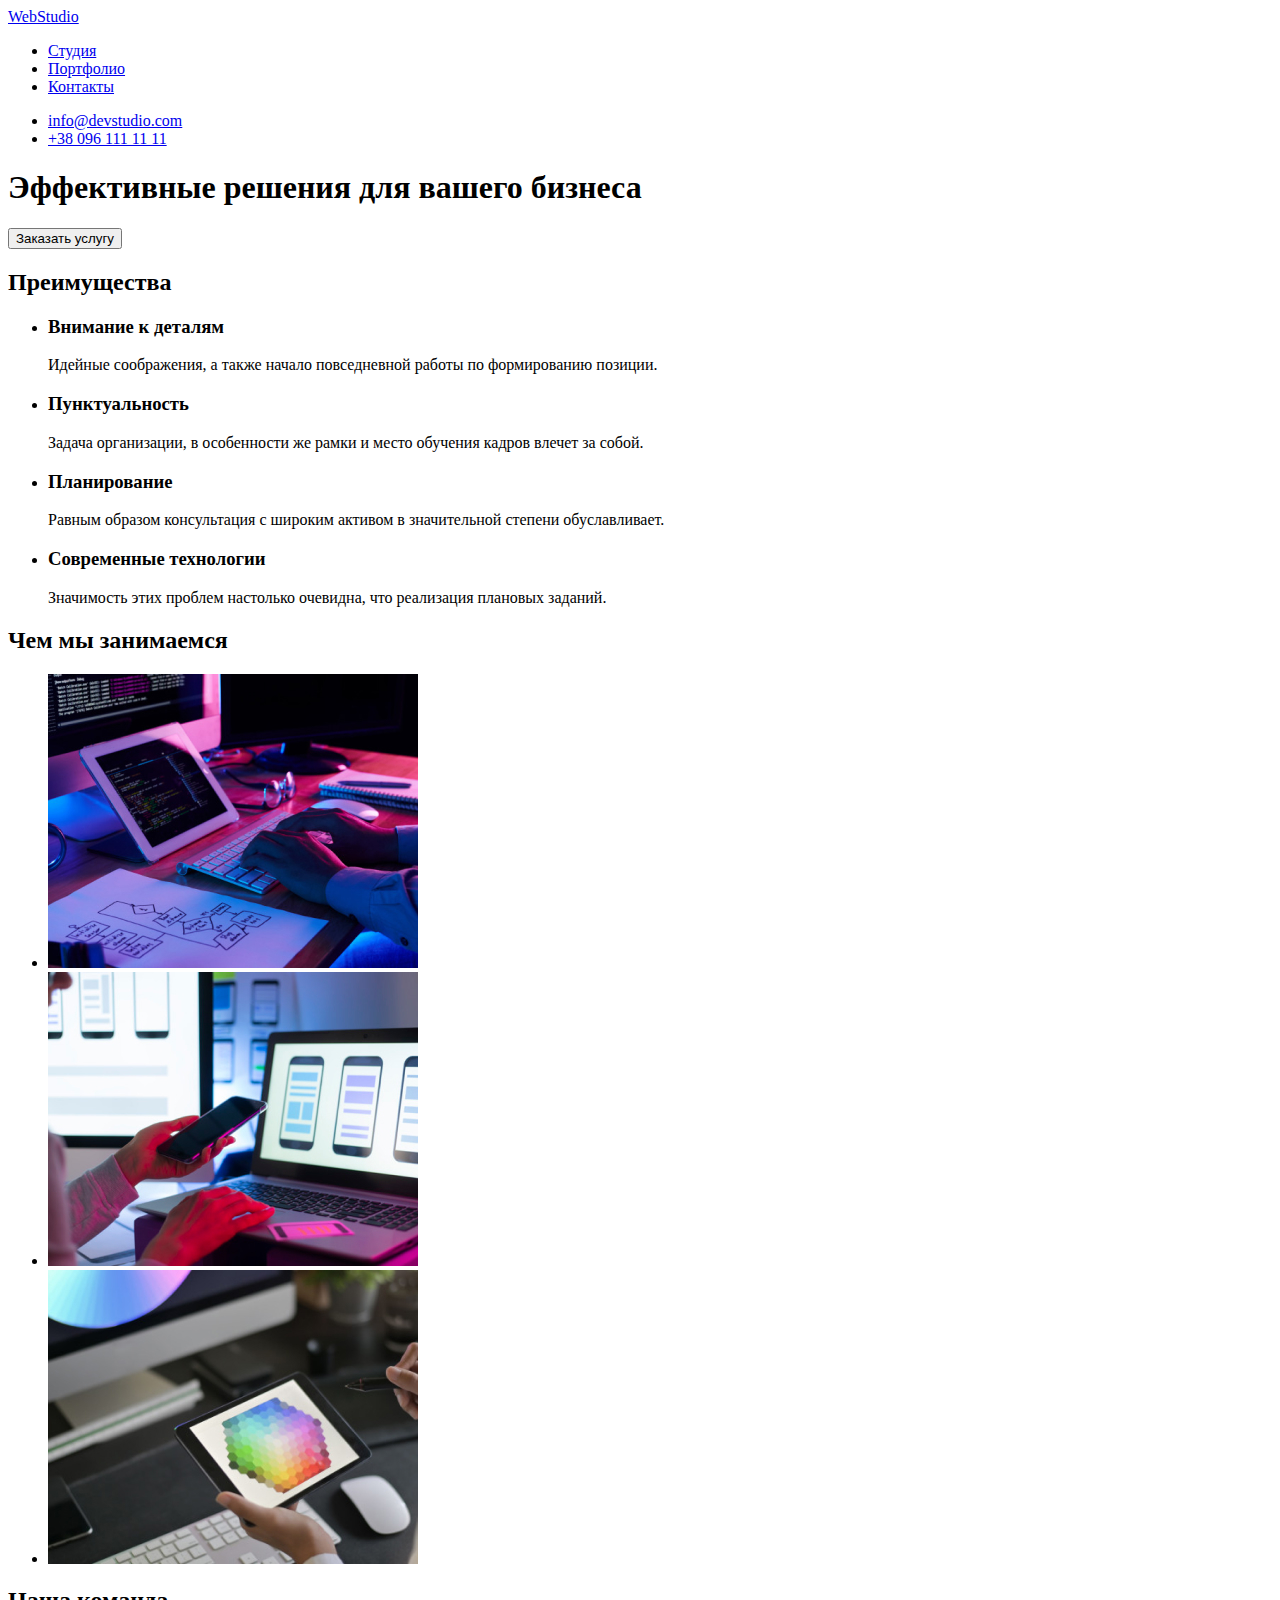
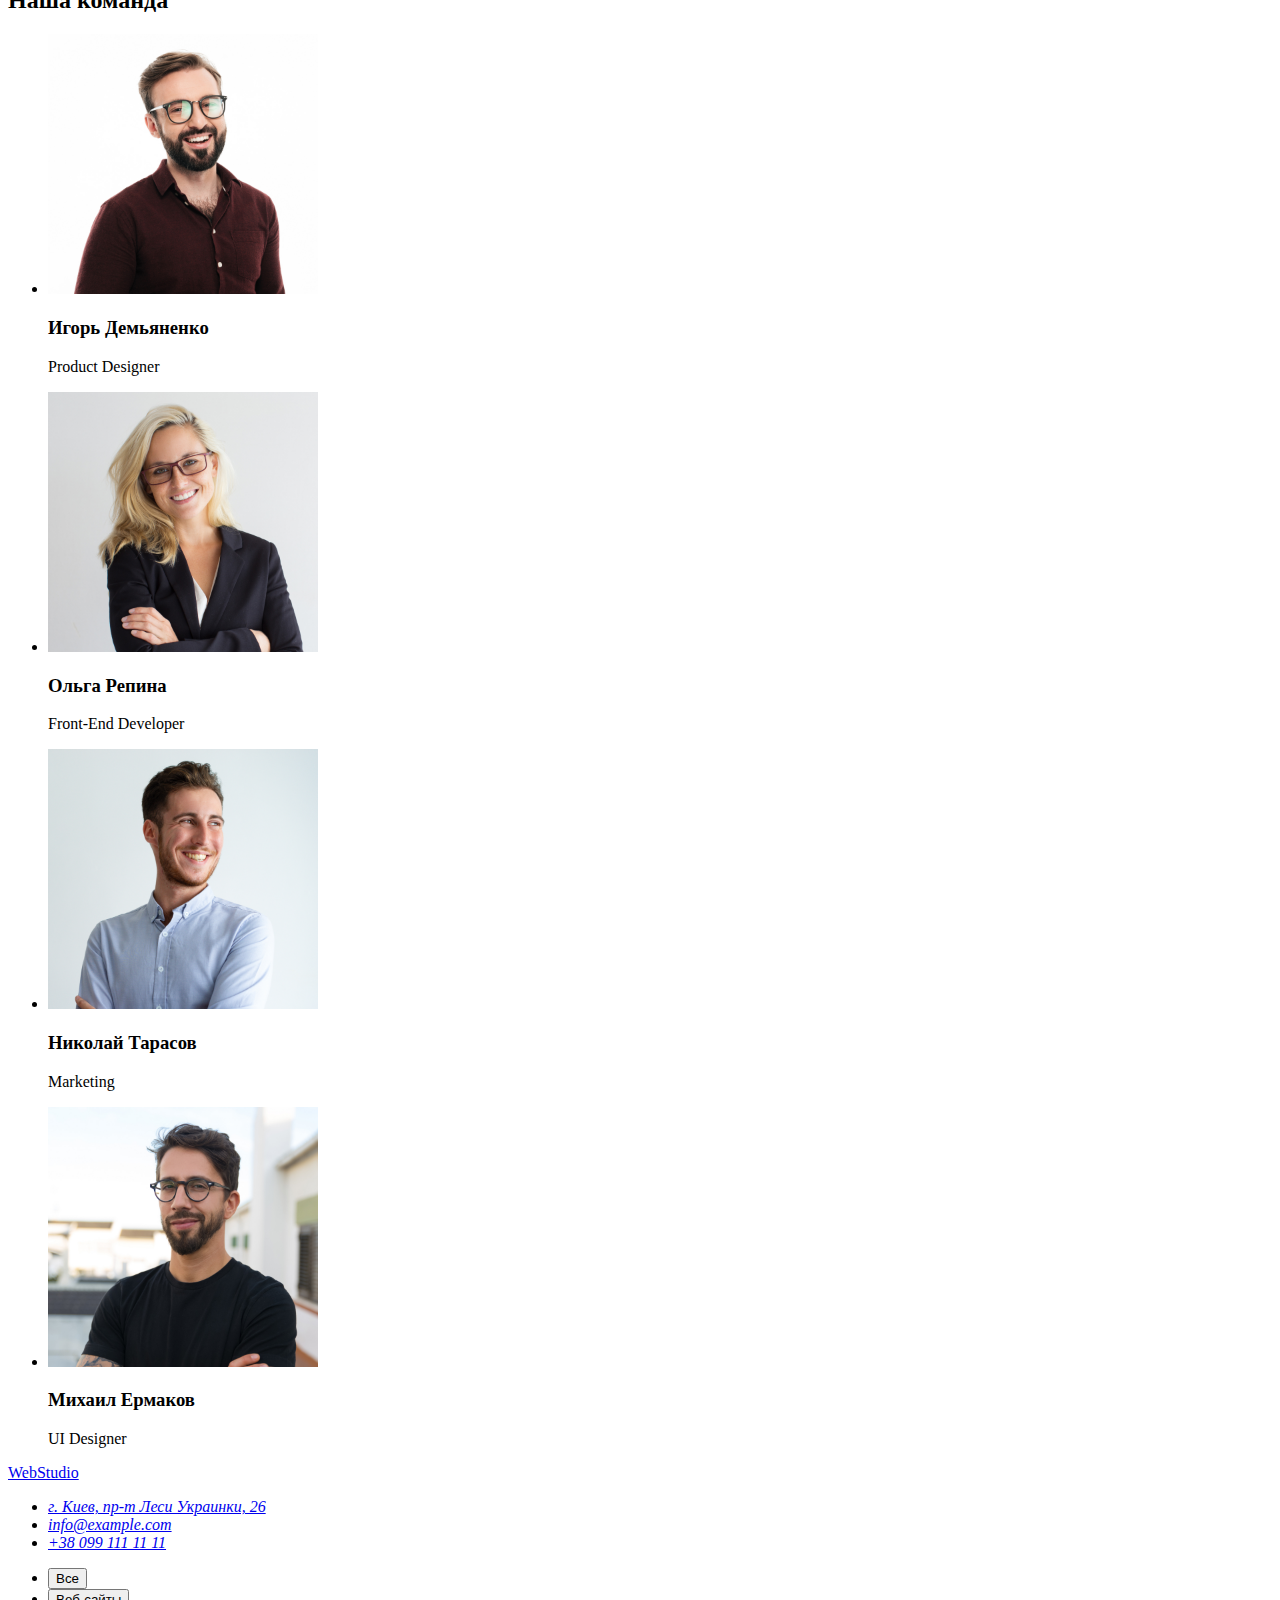
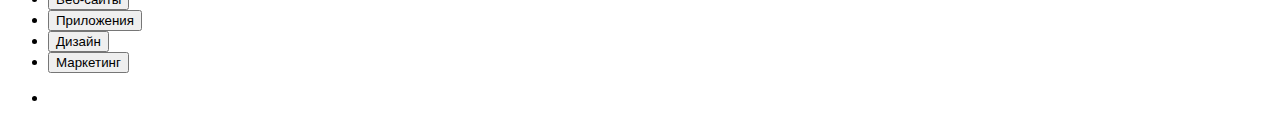
==== index.html @ 9a8cb833 "new hw" ====
<!DOCTYPE html>
<html lang="ru">
<head>
    <meta charset="UTF-8">
    <meta http-equiv="X-UA-Compatible" content="IE=edge">
    <meta name="viewport" content="width=device-width, initial-scale=1.0">
    <title>Document</title>
</head>
<body>
    <!--Header container-->

    <header>
     
        <a class="webstudio" href="./index.html">WebStudio</a>
     
     <!--Hav-->
        <nav>
        
         <ul>
          <li><a href="./index.html">Студия</a></li>
          <li><a href="./index.html">Портфолио</a></li>
          <li><a href="./index.html">Контакты</a></li>
         </ul>
       
         </nav>
      
        <!--Contacts Header--> 
        
           <ul>
             <li><a href="mailto:info@devstudio.com">info@devstudio.com</a></li>
             <li><a href="tel:+380961111111">+38 096 111 11 11</a></li>
           </ul>
             
        
         
        
        
           
    </header>
    
    <!--Main information-->
       
    <main>

      <!--Section one-->
      <section>
      
        <h1>Эффективные решения для вашего бизнеса</h1>

        <button type="button">Заказать услугу</button>
    
       </section>
        <!--section peculiarities-->
       <section>
        <h2>Преимущества</h2>
        
        <ul>
            <li> <h3>Внимание к деталям</h3>
              <p>Идейные соображения, а также начало повседневной работы по формированию позиции.</p></li> 
            
            <li> <h3>Пунктуальность</h3>
              <p>Задача организации, в особенности же рамки и место обучения кадров влечет за собой.</p></li>
            
            <li> <h3>Планирование</h3>
              <p>Равным образом консультация с широким активом в значительной степени обуславливает.</p></li>
            
            <li> <h3>Современные технологии</h3>
              <p>Значимость этих проблем настолько очевидна, что реализация плановых заданий.</p></li>
        </ul>
        
       </section>
        
       

    <!--What are we doing section-->
    <section>
    
                
      <h2>Чем мы занимаемся</h2> 
      
      <!--Photos-->
      <ul>
       <li><img src="./images/img.jpg" alt="photo" width="370" height="294"></li>
       <li><img src="./images/box2.jpg" alt="photo" width="370" height="294"></li>
       <li><img src="./images/box3.jpg" alt="photo" width="370" height="294"></li>     
    </ul>

         
              
    
    </section>
      <!--Our team sectoin-->  
       <section>
        
            <h2>
                Наша команда  
            </h2>

            <!--team-->
            <ul>
             <li><img src="./images/img1.jpg" alt="Diemyanenko.Product Desinger." width="270" >
            <h3>Игорь Демьяненко</h3> <p lang="en">Product Designer</p> 
              </li>
             <li><img src="./images/img2.jpg" alt="Repina.Front-End Developer." width="270" >
               <h3>Ольга Репина</h3> <p lang="en">Front-End Developer</p>          
              </li>
             <li>
              <img src="./images/img3.jpg" alt="Tarasov.Marketing." width="270" > 
              <h3>Николай Тарасов</h3> <p lang="en">Marketing</p>
             </li>
             <li>
              <img src="./images/img4.jpg" alt="Ermakov.UI Desinger." width="270" >
              <h3>Михаил Ермаков</h3> <p lang="en">UI Designer</p>
             </li>   
            </ul>
            
            

        
        </section>
      
    
    </main>
    <!--Footer section--> 
    <footer>
    
        <a href="./index.html">WebStudio</a>
        <address>
            <ul>
               <li><a href ="https://goo.gl/maps/MFTDkAoGyG5AVStr5" target="_blank" rel="noreferrer noopener">г. Киев, пр-т Леси Украинки, 26</a></li> 
               <li><a href="mailto:info@example.com">info@example.com</a></li>
               <li><a href="tel:+380991111111">+38 099 111 11 11</a></li> 
            </ul>
        </address>
        
    
    </footer>
    
    <ul>
      <li><button type="button">Все</button></li>
      <li><button type="button">Веб-сайты</button></li>
      <li><button type="button">Приложения</button></li>
      <li><button type="button">Дизайн</button></li>
      <li><button type="button">Маркетинг</button></li>
    </ul>
    
    <ul>
      <li></li>
    </ul>
       
         
    
   

</body>
</html>
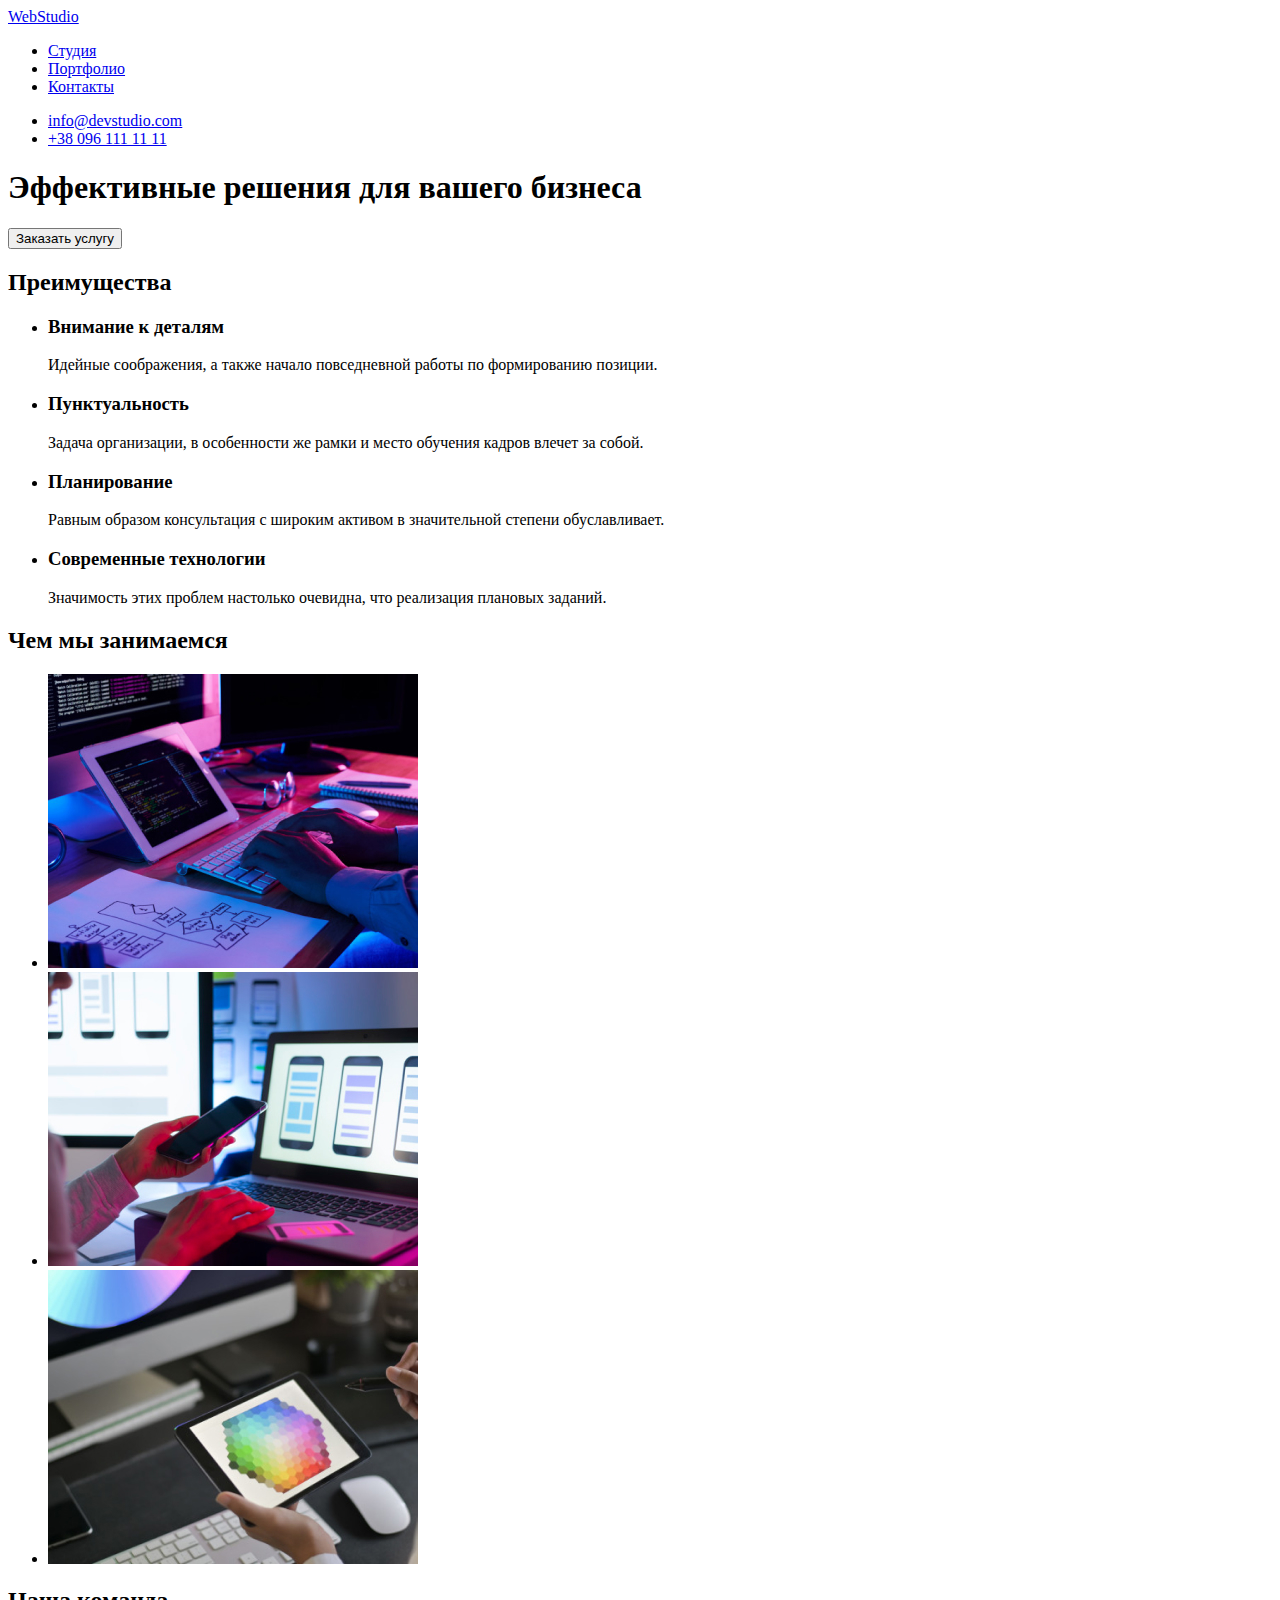
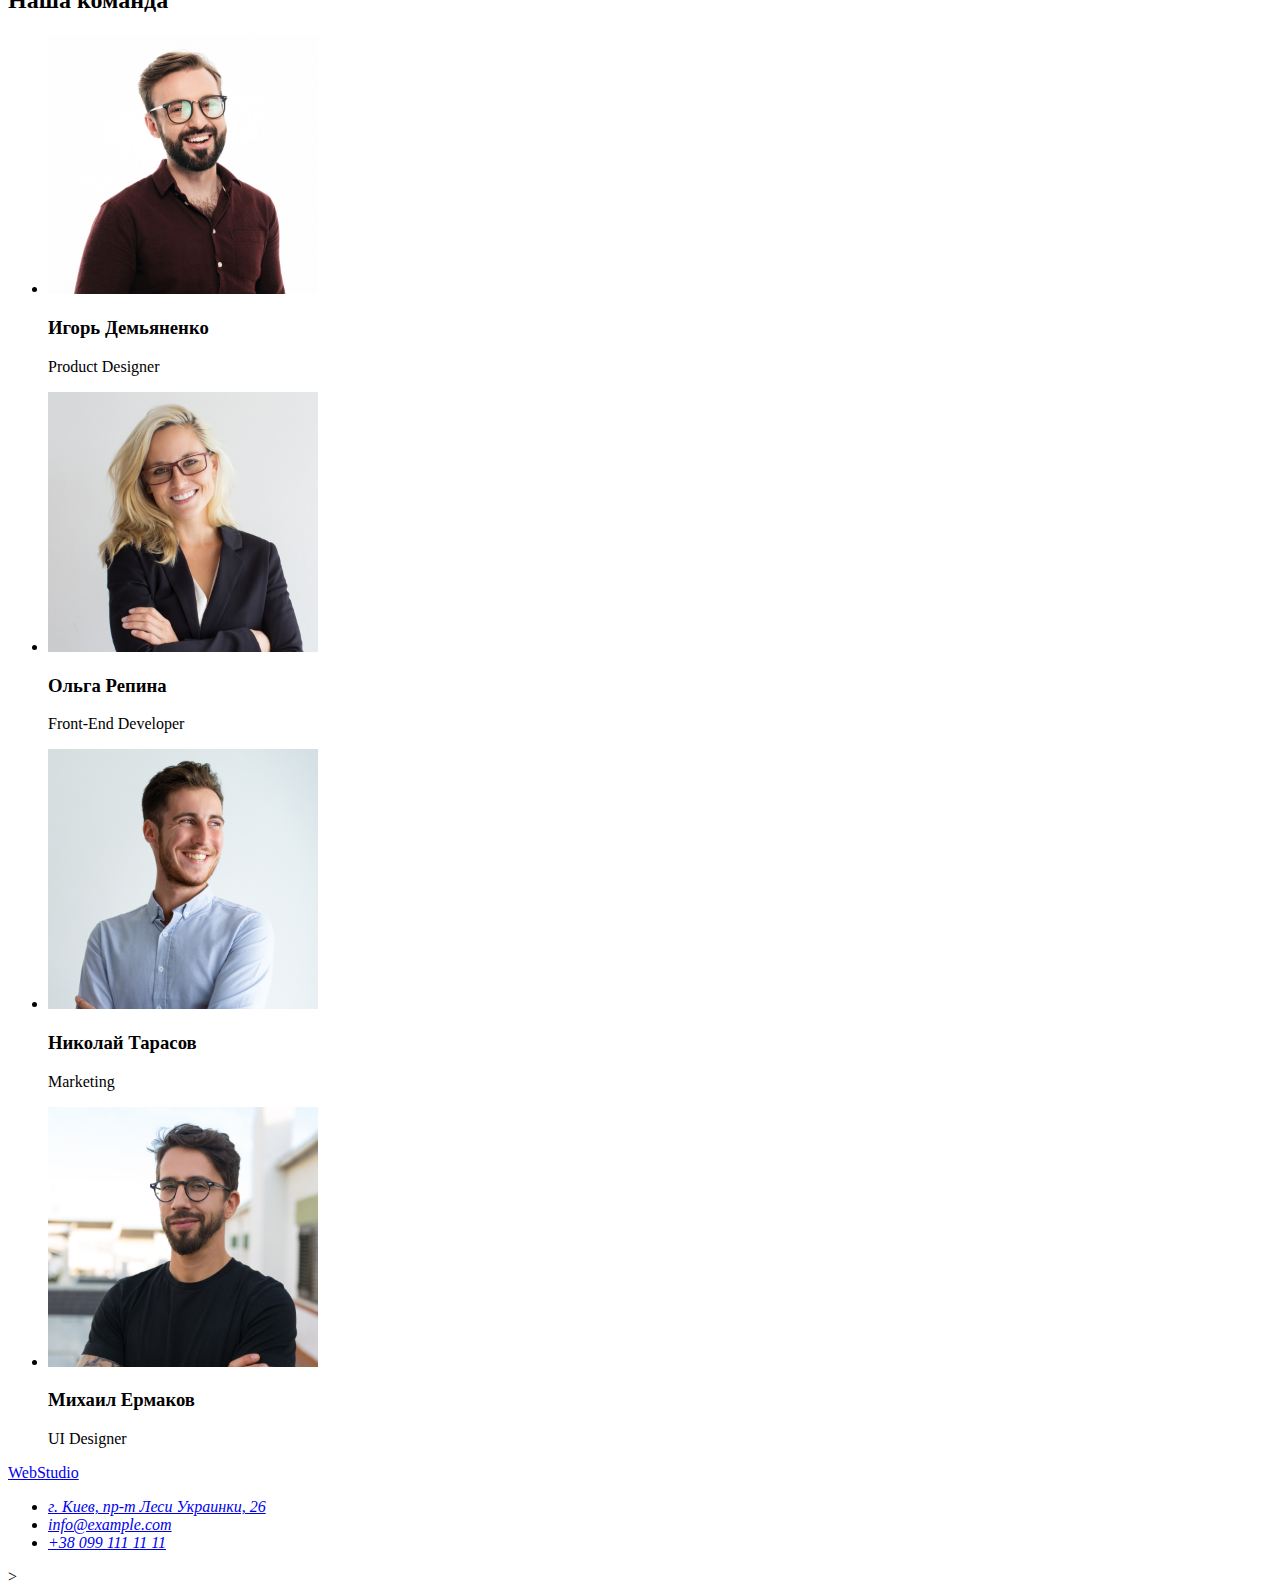
==== commit fbd59a0b: "correct" ====
--- a/index.html
+++ b/index.html
@@ -18,7 +18,7 @@
         
          <ul>
           <li><a href="./index.html">Студия</a></li>
-          <li><a href="./index.html">Портфолио</a></li>
+          <li><a href="./portfolio.html">Портфолио</a></li>
           <li><a href="./index.html">Контакты</a></li>
          </ul>
        
@@ -136,16 +136,9 @@
     
     </footer>
     
-    <ul>
-      <li><button type="button">Все</button></li>
-      <li><button type="button">Веб-сайты</button></li>
-      <li><button type="button">Приложения</button></li>
-      <li><button type="button">Дизайн</button></li>
-      <li><button type="button">Маркетинг</button></li>
-    </ul>
     
-    <ul>
-      <li></li>
+    
+    ></li>
     </ul>
        
          
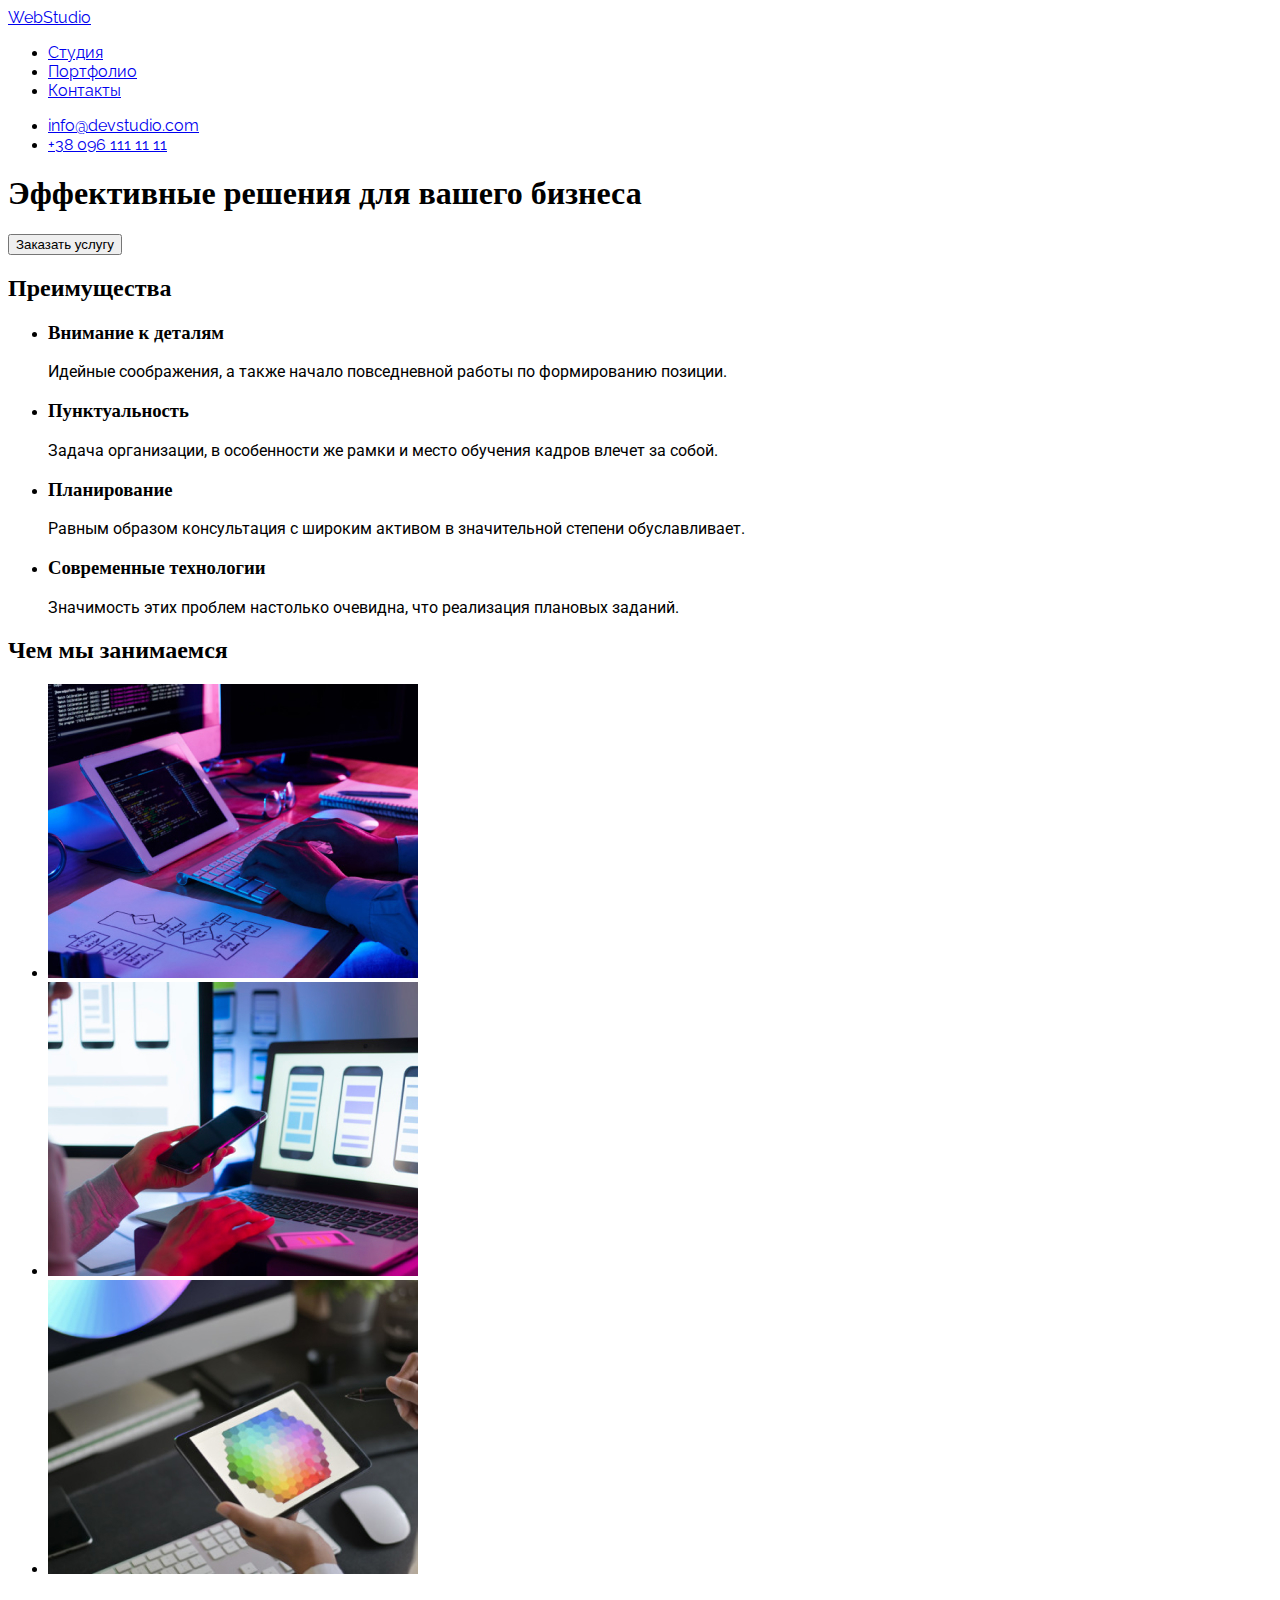
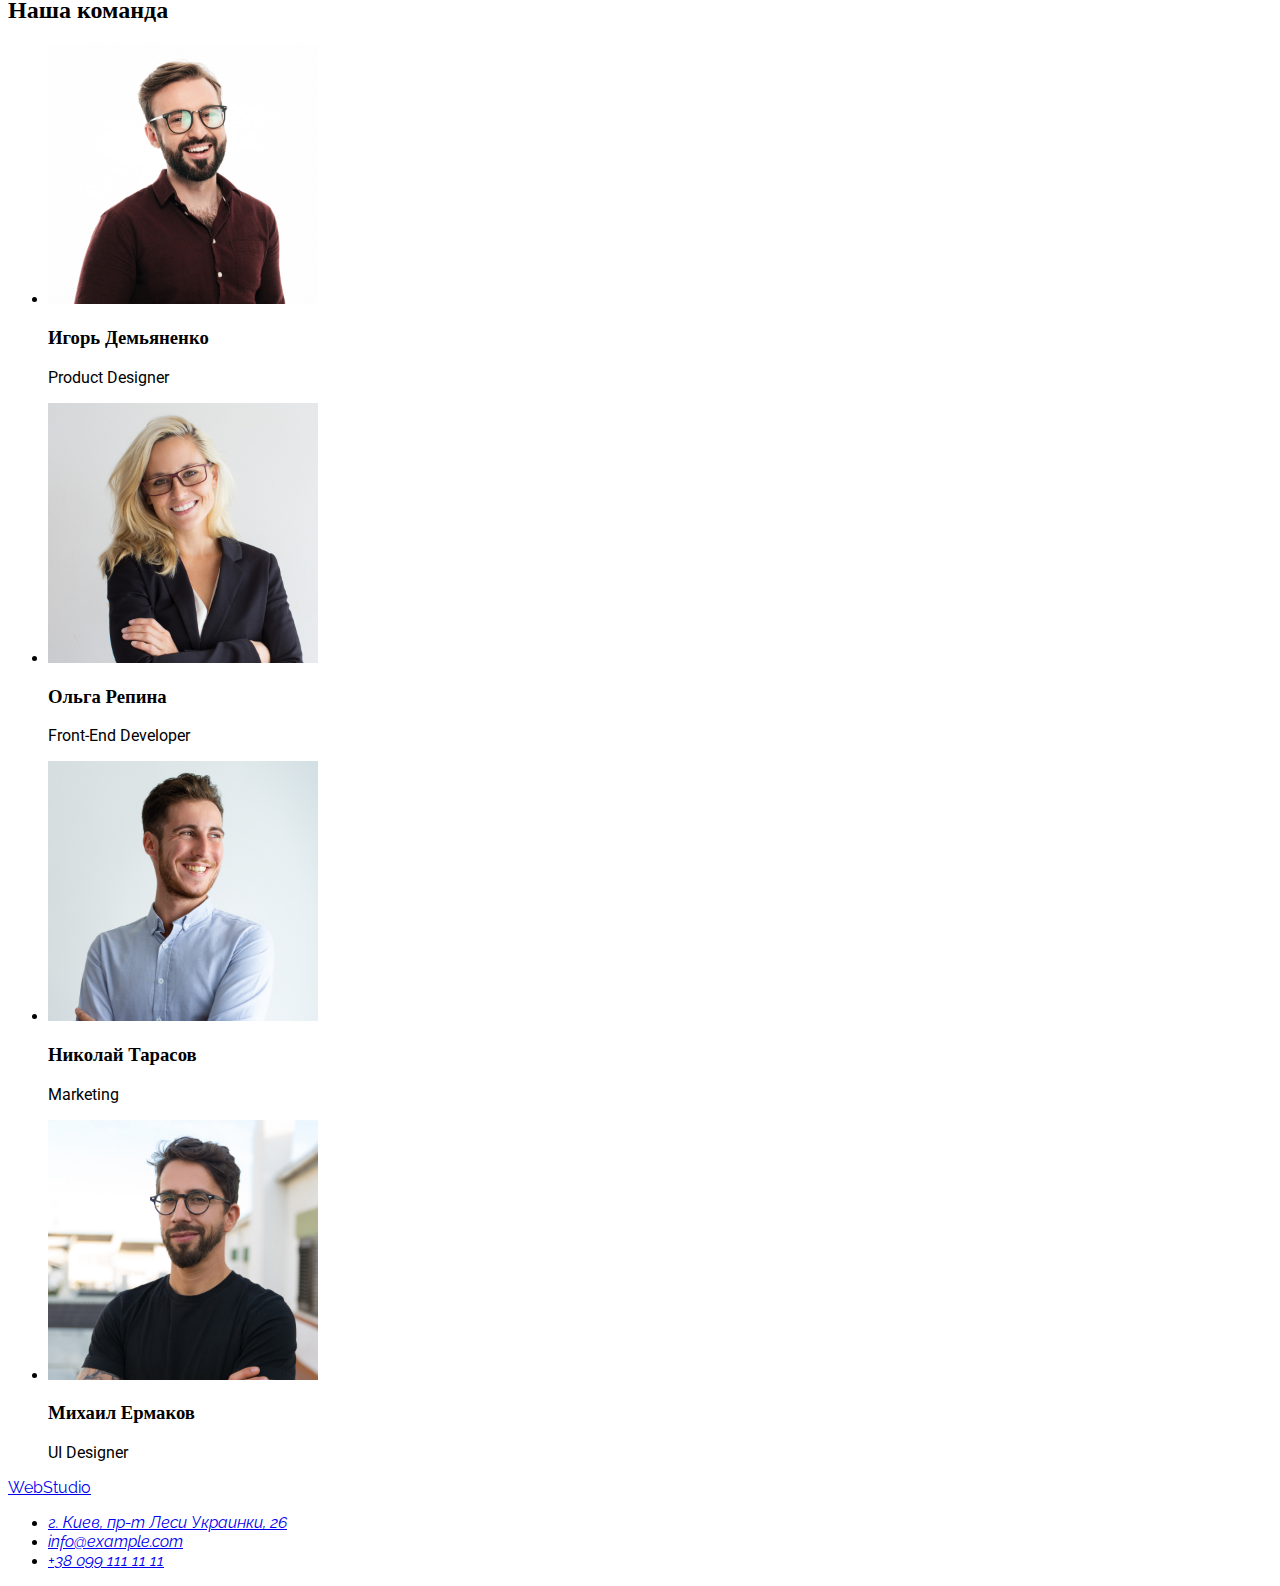
==== commit 4a102d61: "new" ====
--- a/index.html
+++ b/index.html
@@ -5,6 +5,8 @@
     <meta http-equiv="X-UA-Compatible" content="IE=edge">
     <meta name="viewport" content="width=device-width, initial-scale=1.0">
     <title>Document</title>
+    <link rel="stylesheet" href="./css/styles.css">
+    <link href="https://fonts.googleapis.com/css2?family=Raleway:wght@700&family=Roboto:wght@400;500;700;900&display=swap" rel="stylesheet">
 </head>
 <body>
     <!--Header container-->
@@ -70,7 +72,6 @@
         
        </section>
         
-       
 
     <!--What are we doing section-->
     <section>
@@ -94,8 +95,8 @@
         
             <h2>
                 Наша команда  
-            </h2>
-
+            </h2> 
+            
             <!--team-->
             <ul>
              <li><img src="./images/img1.jpg" alt="Diemyanenko.Product Desinger." width="270" >
@@ -138,7 +139,7 @@
     
     
     
-    ></li>
+       </li>
     </ul>
        
          
--- a/css/styles.css
+++ b/css/styles.css
@@ -0,0 +1,7 @@
+ p{
+    font-family:'Roboto', sans-serif ;
+ }
+
+ a{
+    font-family: 'Raleway', sans-serif;
+ }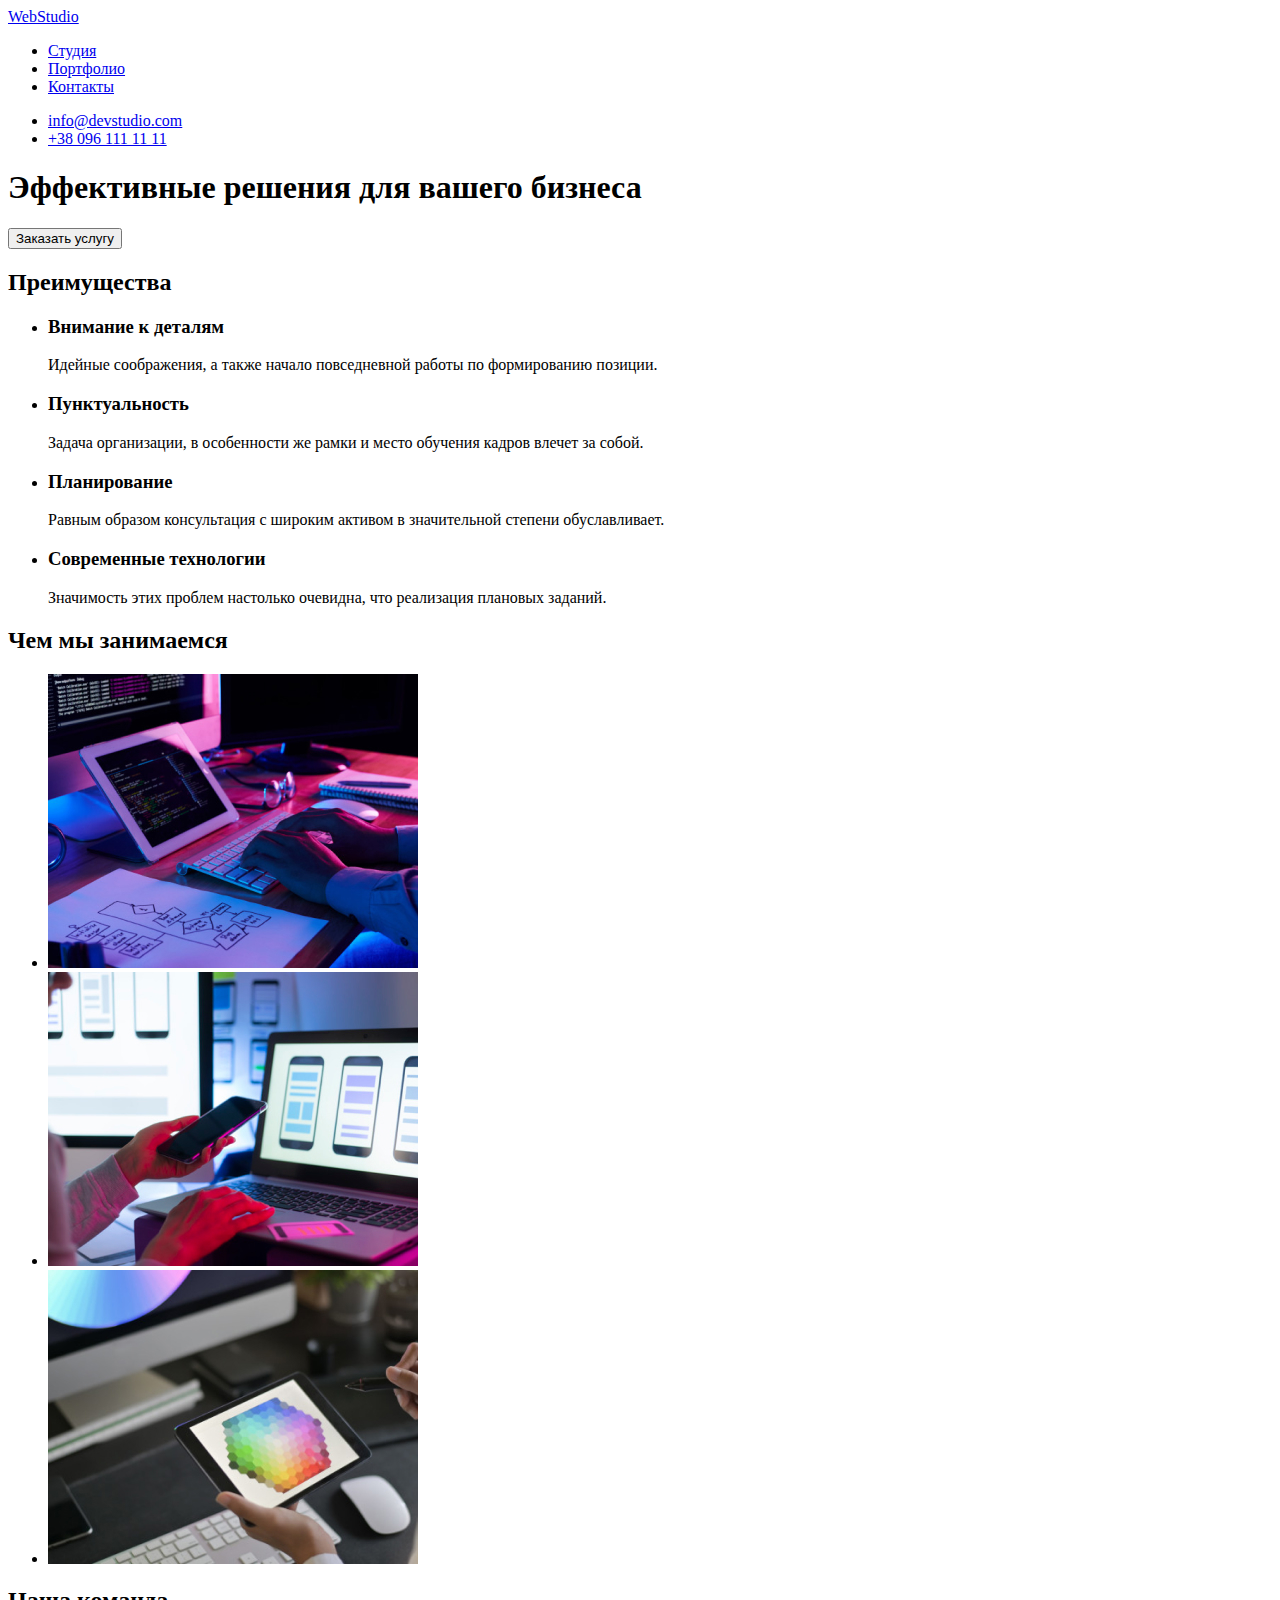
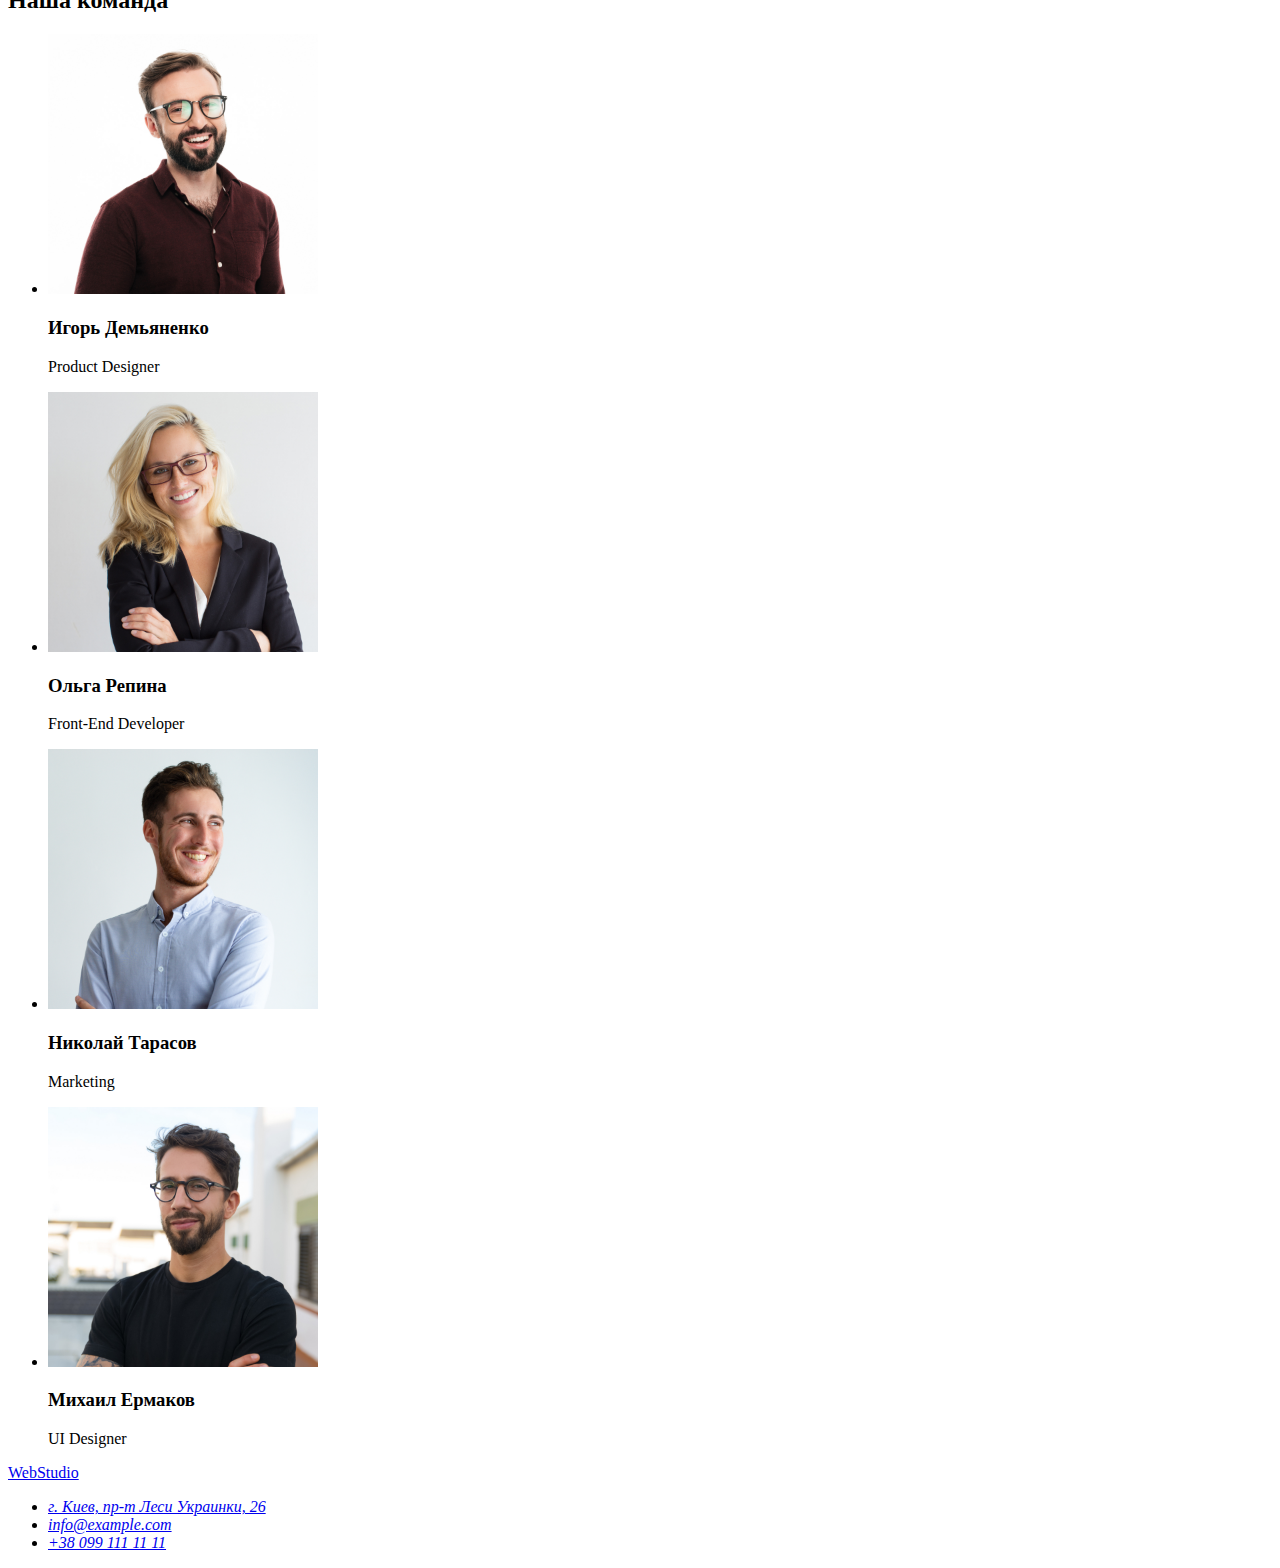
==== commit a60231c1: "new" ====
--- a/index.html
+++ b/index.html
@@ -19,9 +19,9 @@
         <nav>
         
          <ul>
-          <li><a href="./index.html">Студия</a></li>
-          <li><a href="./portfolio.html">Портфолио</a></li>
-          <li><a href="./index.html">Контакты</a></li>
+          <li><a class="link" href="./index.html">Студия</a></li>
+          <li><a class="link" href="./portfolio.html">Портфолио</a></li>
+          <li><a class="link" href="./index.html">Контакты</a></li>
          </ul>
        
          </nav>
@@ -29,11 +29,12 @@
         <!--Contacts Header--> 
         
            <ul>
-             <li><a href="mailto:info@devstudio.com">info@devstudio.com</a></li>
-             <li><a href="tel:+380961111111">+38 096 111 11 11</a></li>
+             <li><a class="link-mail"href="mailto:info@devstudio.com">info@devstudio.com</a></li>
+             <li><a class="link-tel" href="tel:+380961111111">+38 096 111 11 11</a></li>
            </ul>
              
-        
+                
+
          
         
         
--- a/css/styles.css
+++ b/css/styles.css
@@ -1,7 +1,10 @@
- p{
-    font-family:'Roboto', sans-serif ;
- }
+.body{
+   font-family: 'Roboto', Raleway;
+   color: #E5E5E5;
+}
 
- a{
-    font-family: 'Raleway', sans-serif;
- }+ .link:hover{
+  color: teal;
+  text-decoration: none;
+}
+
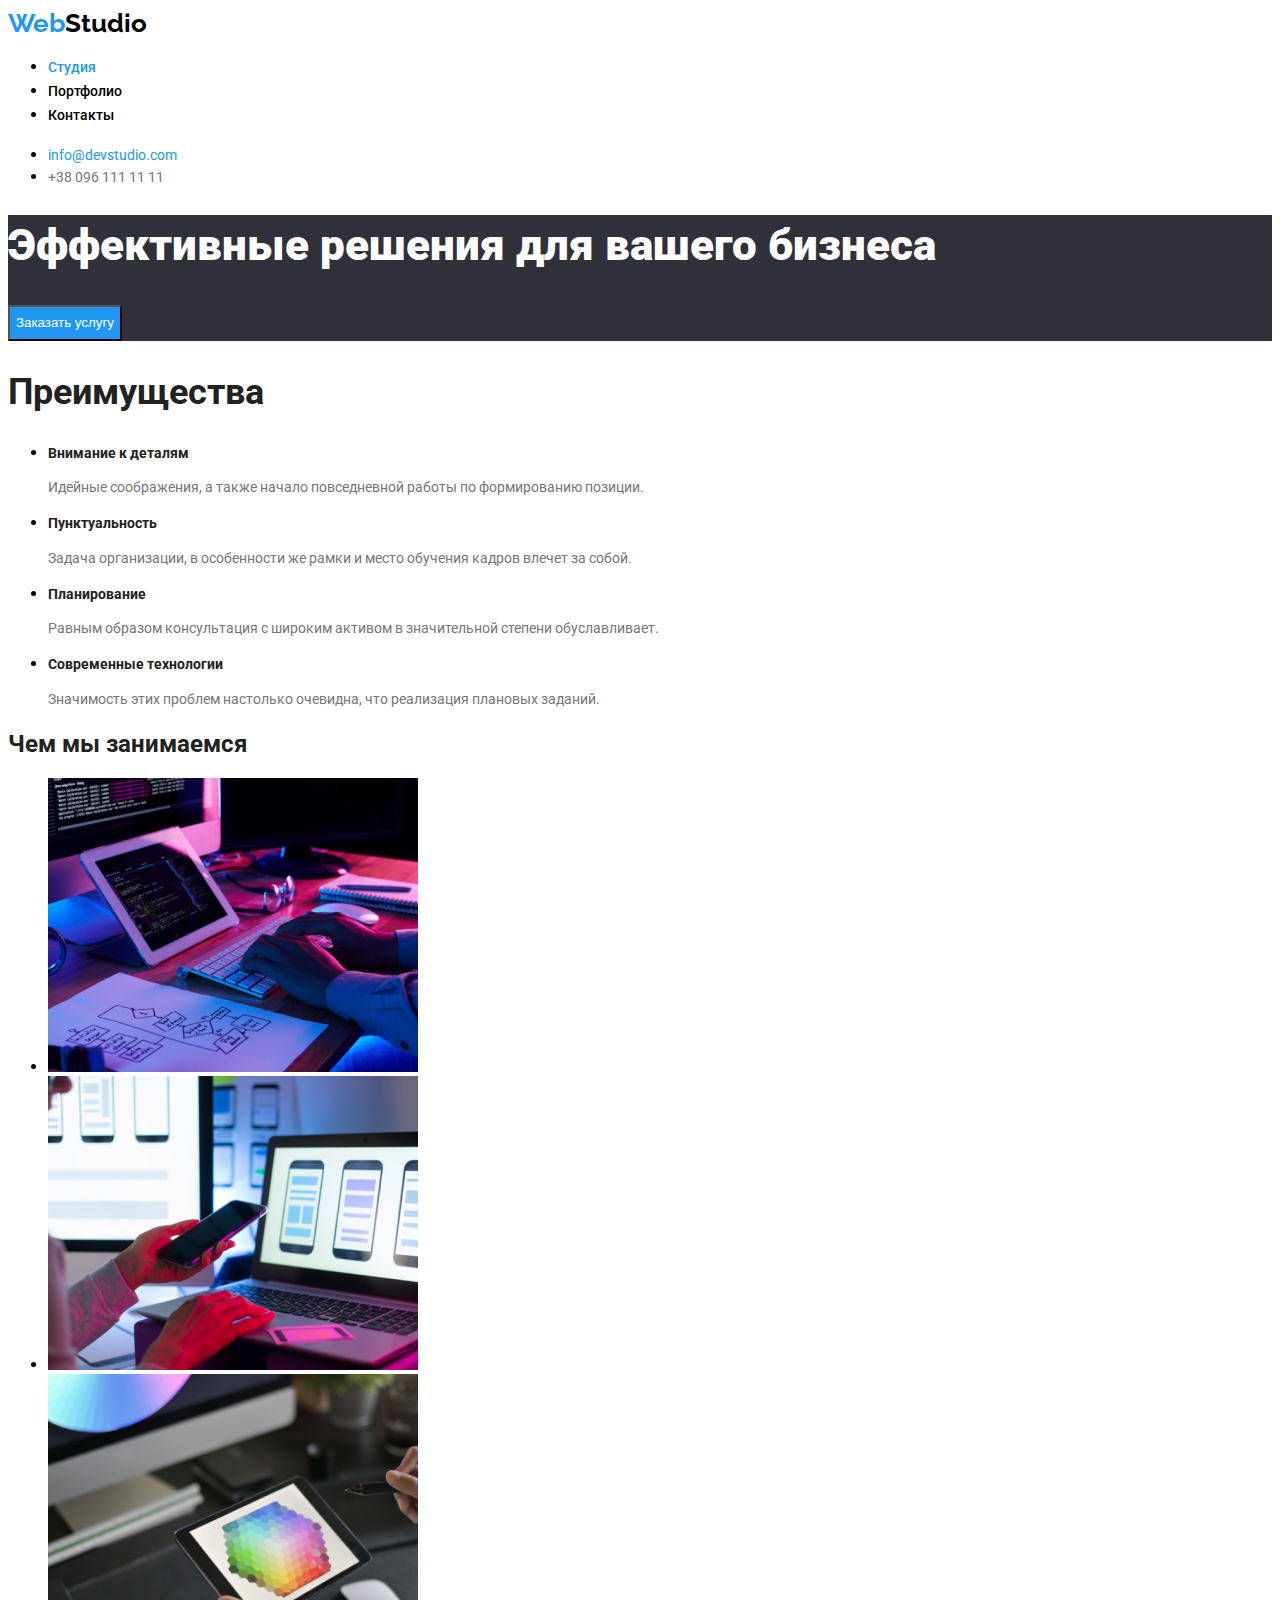
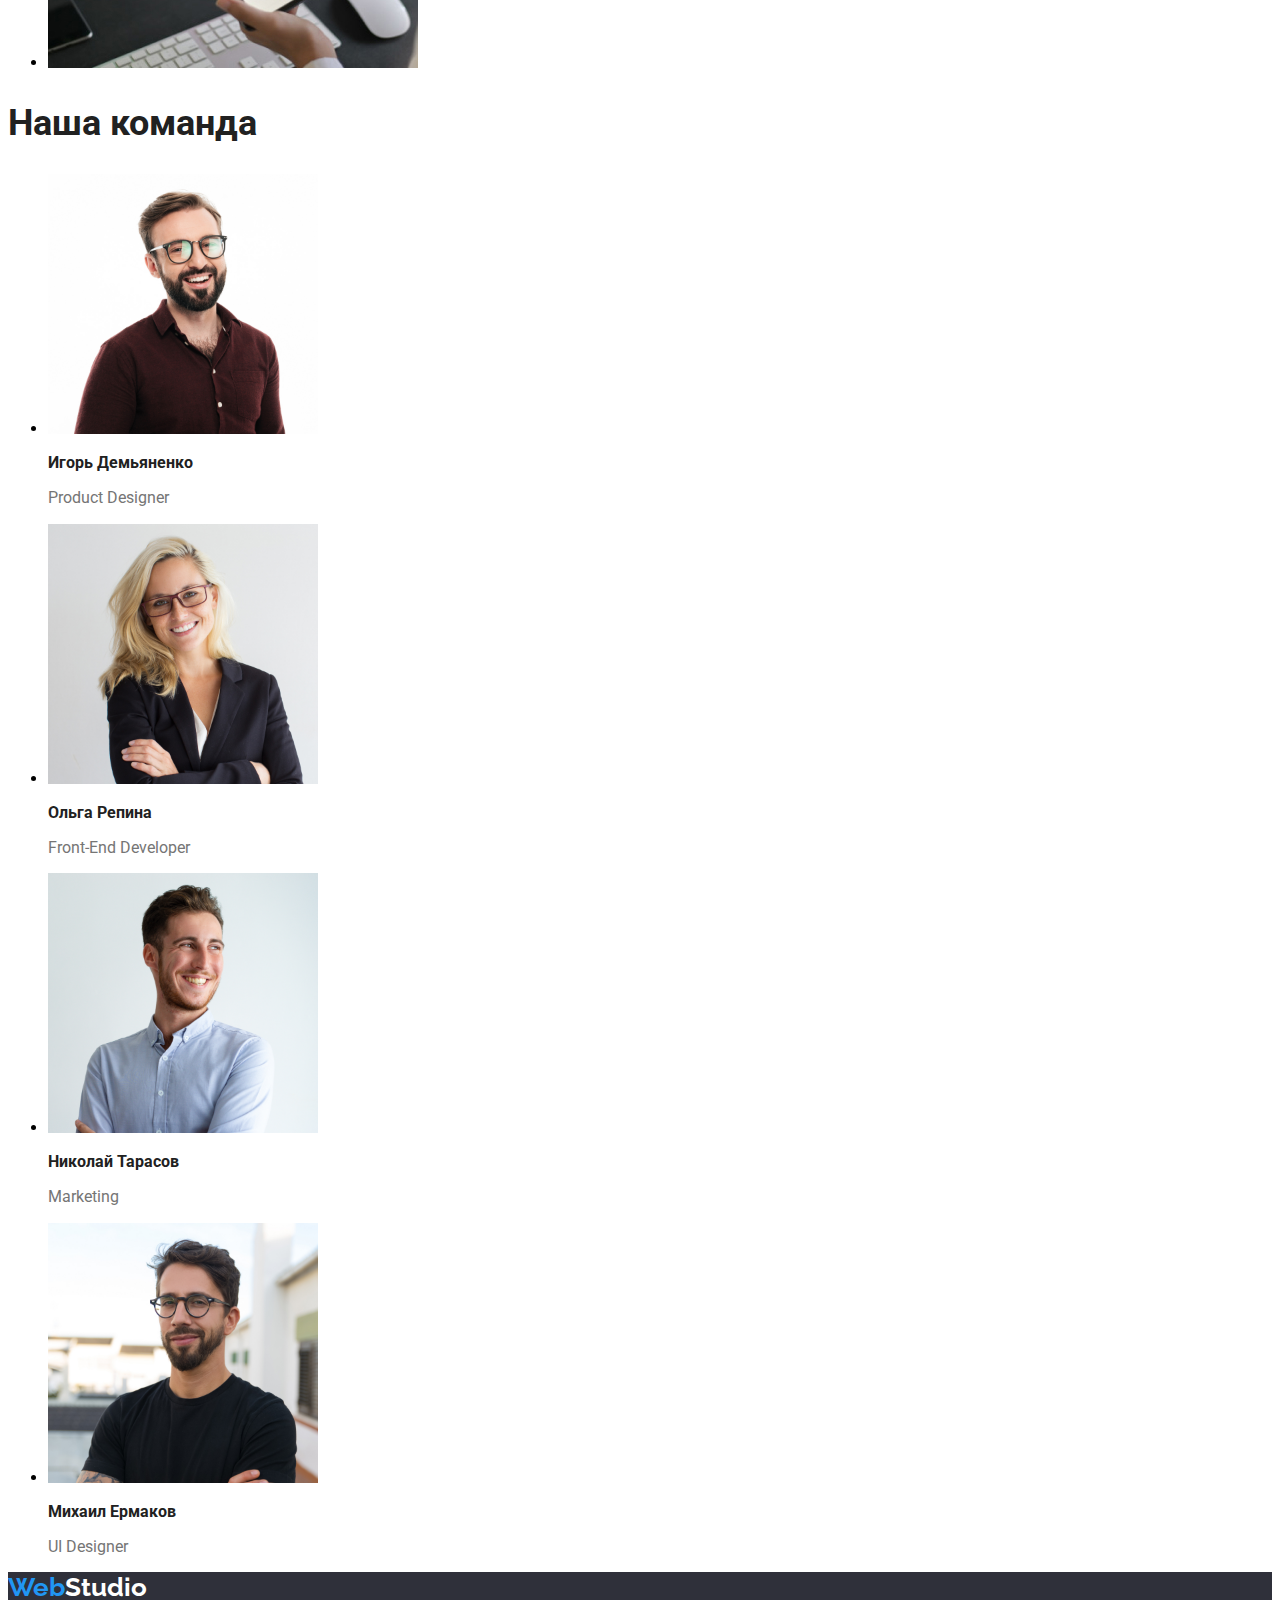
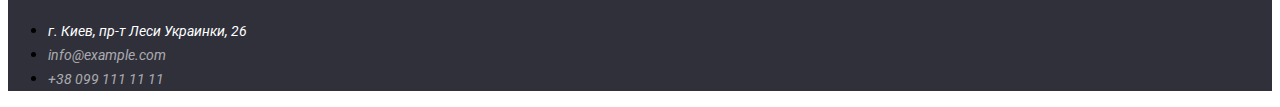
==== commit da993f6b: "make css style(mayde have some errors)" ====
--- a/index.html
+++ b/index.html
@@ -13,15 +13,15 @@
 
     <header>
      
-        <a class="webstudio" href="./index.html">WebStudio</a>
+        <a class="webstudio" href="./index.html"><span class="Web">Web</span>Studio</a>
      
      <!--Hav-->
         <nav>
         
          <ul>
-          <li><a class="link" href="./index.html">Студия</a></li>
-          <li><a class="link" href="./portfolio.html">Портфолио</a></li>
-          <li><a class="link" href="./index.html">Контакты</a></li>
+          <li><a class="link studio" href="./index.html">Студия</a></li>
+          <li><a class="link portfolio" href="./portfolio.html">Портфолио</a></li>
+          <li><a class="link contacts" href="./index.html">Контакты</a></li>
          </ul>
        
          </nav>
@@ -29,8 +29,8 @@
         <!--Contacts Header--> 
         
            <ul>
-             <li><a class="link-mail"href="mailto:info@devstudio.com">info@devstudio.com</a></li>
-             <li><a class="link-tel" href="tel:+380961111111">+38 096 111 11 11</a></li>
+             <li><a class="mail"href="mailto:info@devstudio.com">info@devstudio.com</a></li>
+             <li><a class="tel" href="tel:+380961111111">+38 096 111 11 11</a></li>
            </ul>
              
                 
@@ -46,29 +46,29 @@
     <main>
 
       <!--Section one-->
-      <section>
+      <section class="hero">
       
-        <h1>Эффективные решения для вашего бизнеса</h1>
+        <h1 class="desicions">Эффективные решения для вашего бизнеса</h1>
 
-        <button type="button">Заказать услугу</button>
+        <button type="button" class=" button">Заказать услугу</button>
     
        </section>
         <!--section peculiarities-->
        <section>
-        <h2>Преимущества</h2>
+        <h2 class="edge">Преимущества</h2>
         
         <ul>
-            <li> <h3>Внимание к деталям</h3>
-              <p>Идейные соображения, а также начало повседневной работы по формированию позиции.</p></li> 
+            <li> <h3 class="h3-text">Внимание к деталям</h3>
+              <p class="p-text">Идейные соображения, а также начало повседневной работы по формированию позиции.</p></li> 
             
-            <li> <h3>Пунктуальность</h3>
-              <p>Задача организации, в особенности же рамки и место обучения кадров влечет за собой.</p></li>
+            <li> <h3 class="h3-text">Пунктуальность</h3>
+              <p class="p-text">Задача организации, в особенности же рамки и место обучения кадров влечет за собой.</p></li>
             
-            <li> <h3>Планирование</h3>
-              <p>Равным образом консультация с широким активом в значительной степени обуславливает.</p></li>
+            <li> <h3 class="h3-text">Планирование</h3>
+              <p class="p-text">Равным образом консультация с широким активом в значительной степени обуславливает.</p></li>
             
-            <li> <h3>Современные технологии</h3>
-              <p>Значимость этих проблем настолько очевидна, что реализация плановых заданий.</p></li>
+            <li> <h3 class="h3-text">Современные технологии</h3>
+              <p class="p-text">Значимость этих проблем настолько очевидна, что реализация плановых заданий.</p></li>
         </ul>
         
        </section>
@@ -78,7 +78,7 @@
     <section>
     
                 
-      <h2>Чем мы занимаемся</h2> 
+      <h2 class="what-doing">Чем мы занимаемся</h2> 
       
       <!--Photos-->
       <ul>
@@ -94,25 +94,25 @@
       <!--Our team sectoin-->  
        <section>
         
-            <h2>
+            <h2 class="our-team">
                 Наша команда  
             </h2> 
             
             <!--team-->
             <ul>
              <li><img src="./images/img1.jpg" alt="Diemyanenko.Product Desinger." width="270" >
-            <h3>Игорь Демьяненко</h3> <p lang="en">Product Designer</p> 
+            <h3 class="member-team">Игорь Демьяненко</h3> <p lang="en" class="class">Product Designer</p> 
               </li>
              <li><img src="./images/img2.jpg" alt="Repina.Front-End Developer." width="270" >
-               <h3>Ольга Репина</h3> <p lang="en">Front-End Developer</p>          
+               <h3 class="member-team">Ольга Репина</h3> <p lang="en" class="class">Front-End Developer</p>          
               </li>
              <li>
               <img src="./images/img3.jpg" alt="Tarasov.Marketing." width="270" > 
-              <h3>Николай Тарасов</h3> <p lang="en">Marketing</p>
+              <h3 class="member-team">Николай Тарасов</h3> <p lang="en" class="class">Marketing</p>
              </li>
              <li>
               <img src="./images/img4.jpg" alt="Ermakov.UI Desinger." width="270" >
-              <h3>Михаил Ермаков</h3> <p lang="en">UI Designer</p>
+              <h3 class="member-team">Михаил Ермаков</h3> <p lang="en" class="class">UI Designer</p>
              </li>   
             </ul>
             
@@ -124,14 +124,14 @@
     
     </main>
     <!--Footer section--> 
-    <footer>
+    <footer class="footer">
     
-        <a href="./index.html">WebStudio</a>
+        <a href="./index.html" class="webstudio-footer"><span class="Web">Web</span>Studio</a>
         <address>
             <ul>
-               <li><a href ="https://goo.gl/maps/MFTDkAoGyG5AVStr5" target="_blank" rel="noreferrer noopener">г. Киев, пр-т Леси Украинки, 26</a></li> 
-               <li><a href="mailto:info@example.com">info@example.com</a></li>
-               <li><a href="tel:+380991111111">+38 099 111 11 11</a></li> 
+               <li><a href ="https://goo.gl/maps/MFTDkAoGyG5AVStr5" class="adress" target="_blank" rel="noreferrer noopener">г. Киев, пр-т Леси Украинки, 26</a></li> 
+               <li><a href="mailto:info@example.com" class="mail-footer">info@example.com</a></li>
+               <li><a href="tel:+380991111111" class="tel-footer">+38 099 111 11 11</a></li> 
             </ul>
         </address>
         
--- a/css/styles.css
+++ b/css/styles.css
@@ -1,10 +1,220 @@
-.body{
-   font-family: 'Roboto', Raleway;
-   color: #E5E5E5;
-}
-
- .link:hover{
-  color: teal;
-  text-decoration: none;
-}
-
+body {
+  font-family: 'Roboto', Raleway;
+}
+
+/* logo-website */
+.webstudio {
+  font-family: Raleway;
+  font-weight: 700;
+  color: black;
+  text-decoration: none;
+  font-size: 26px;
+  line-height: 31px;
+}
+
+.Web {
+  color: #2196f3;
+}
+/* links */
+.link {
+  text-decoration: none;
+  font-family: 'Roboto';
+  font-weight: 500;
+  font-size: 14px;
+  line-height: 24px;
+} 
+.link:hover , link:focus{
+  color: blue;
+}
+
+.studio {
+  color: #2196F3;
+}
+
+.portfolio , .contacts  {
+  color: black;
+}
+
+
+.mail {
+   text-decoration: none;
+   font-family: 'Roboto';
+   font-weight: 400;
+   color: #2196f3;
+   font-size: 14px;
+   line-height: 24px;
+}
+.mail:hover, .mail:focus{
+   color: blue;
+}
+
+.tel {
+  color: #757575;
+  text-decoration: none;
+  font-family: 'Roboto';
+  font-weight: 400;
+  font-size: 14px;
+  line-height: 16.41px;
+}
+
+.tel:hover, .tel:focus{
+ color: blue;
+}
+
+/* Hero section */
+.hero {
+ background-color: #2f303a;
+}
+.desicions {
+  font-family: 'Roboto';
+  font-weight: 900;
+  color: #ffffff;
+  font-size: 44px;
+  line-height: 60px;
+}
+
+.button{
+   background: #2196F3;
+    color: #ffffff;
+   line-height: 30px;
+   }
+.bytton:hover, .button:focus{
+   color: blue;
+}
+.h3-text {
+  font-family: 'Roboto';
+  font-weight: 700;
+  color: #212121;
+  font-size: 14px;
+  line-height: 16.41px;
+}
+.p-text {
+  font-family: 'Roboto';
+  font-weight: 400;
+  color: #757575;
+  font-size: 14px;
+  line-height: 24px;
+}
+
+/* What are we doing */
+.edge{
+   font-family: Roboto;
+   font-weight: 700;
+   font-size: 36px;
+   line-height: 42.19px;
+   color: #212121;
+}
+
+.what-doing {
+  font-family: 'Roboto';
+  font-weight: 700;
+  color: #212121;
+}
+/* our team */
+
+.our-team {
+  font-family: 'Roboto';
+  font-weight: 700;
+  color: #212121;
+  font-size: 36px;
+  line-height: 42.19px;
+}
+
+/* member team */
+.member-team {
+  font-family: 'Roboto';
+  color: #212121;
+  font-size: 16px;
+  line-height: 18.75px;
+}
+
+.class{
+   color: #757575;
+   font-family: Roboto;
+   font-weight: 400;
+   font-size: 16px;
+   line-height: 18.75px;
+}
+
+/* footer */
+
+.footer {
+  background-color: #2f303a;
+}
+.webstudio-footer {
+  color: #ffffff;
+  font-family: 'Raleway';
+  font-weight: 700;
+  text-decoration: none;
+  font-size: 26px;
+  line-height: 30.52px;
+}
+.webstudio-footer:hover, .webstudio-footer:focus{
+   color: blue;
+}
+
+.adress {
+   text-decoration: none;
+   color: #ffffff;
+   font-size: 14px;
+   line-height: 24px;
+ }
+ .adress:hover, .adress:focus{
+    color: blue;
+ }
+ 
+.mail-footer {
+  color: #ffffff99;
+  text-decoration: none;
+  font-family: 'Roboto';
+  font-weight: 400;
+  font-size: 14px;
+  line-height: 24px;
+}
+.mail-footer:hover, .mail-footer:focus{
+   color: blue;
+}
+.tel-footer {
+  text-decoration: none;
+  color: #ffffff99;
+  font-family: 'Roboto';
+  font-weight: 400;
+  font-size: 14px;
+  line-height: 24px;
+}
+.tel-footer:hover, .tel-footer:focus{
+   color: blue;
+}
+
+/* PORTFOLIO!!! */
+
+
+.button-blue{
+   background-color: #2196F3;
+   color: #ffffff;
+   font-family: Roboto;
+   font-size: 16px;
+   line-height: 16px;
+}
+.buttons{
+   background-color: #F5F4FA;
+   color: #212121;
+   font-family: Roboto;
+   font-size: 16px;
+   line-height: 26px;
+}
+
+.title-project{
+   color: #212121;
+   font-family: Roboto;
+   font-weight: 700;
+   font-size: 18px;
+   line-height: 36px;
+}
+.platform{
+   color: #757575;
+   font-family: Roboto;
+   font-weight: 400;
+   font-size: 16px;
+   line-height: 30px;
+}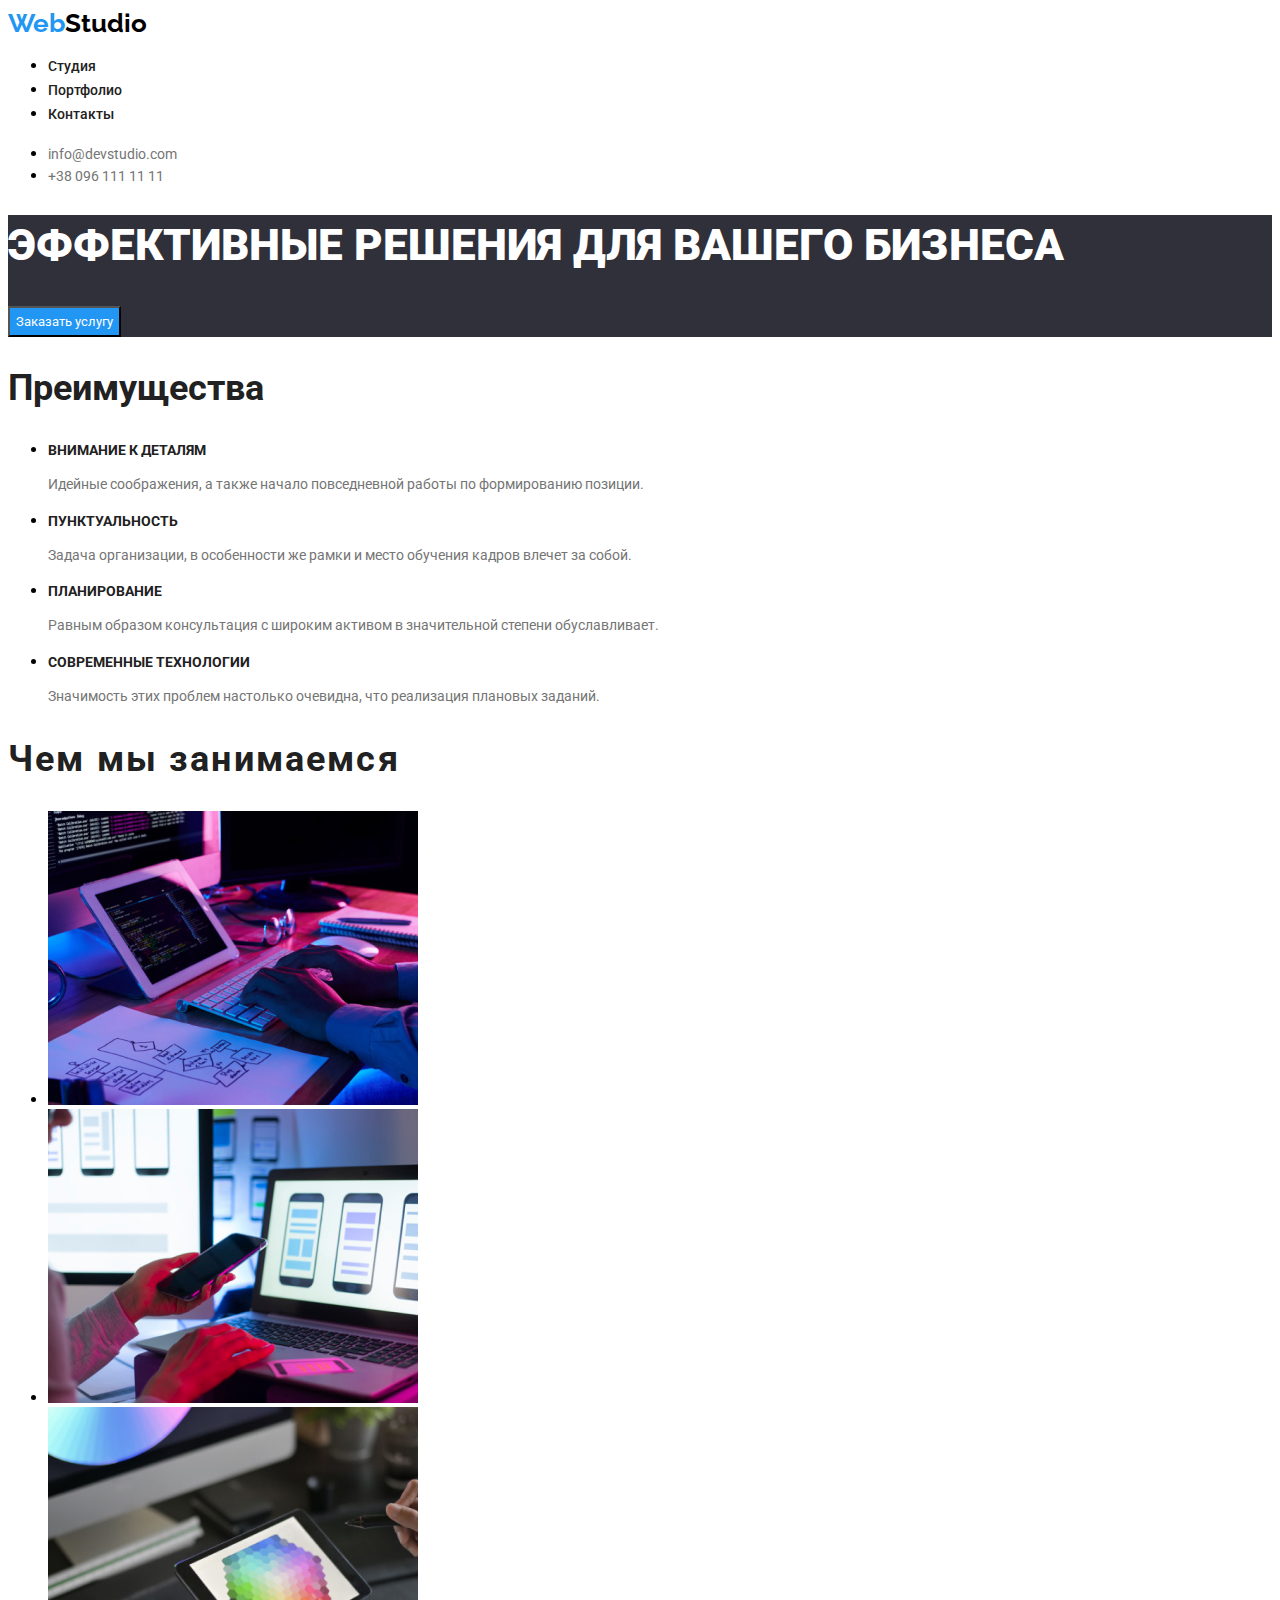
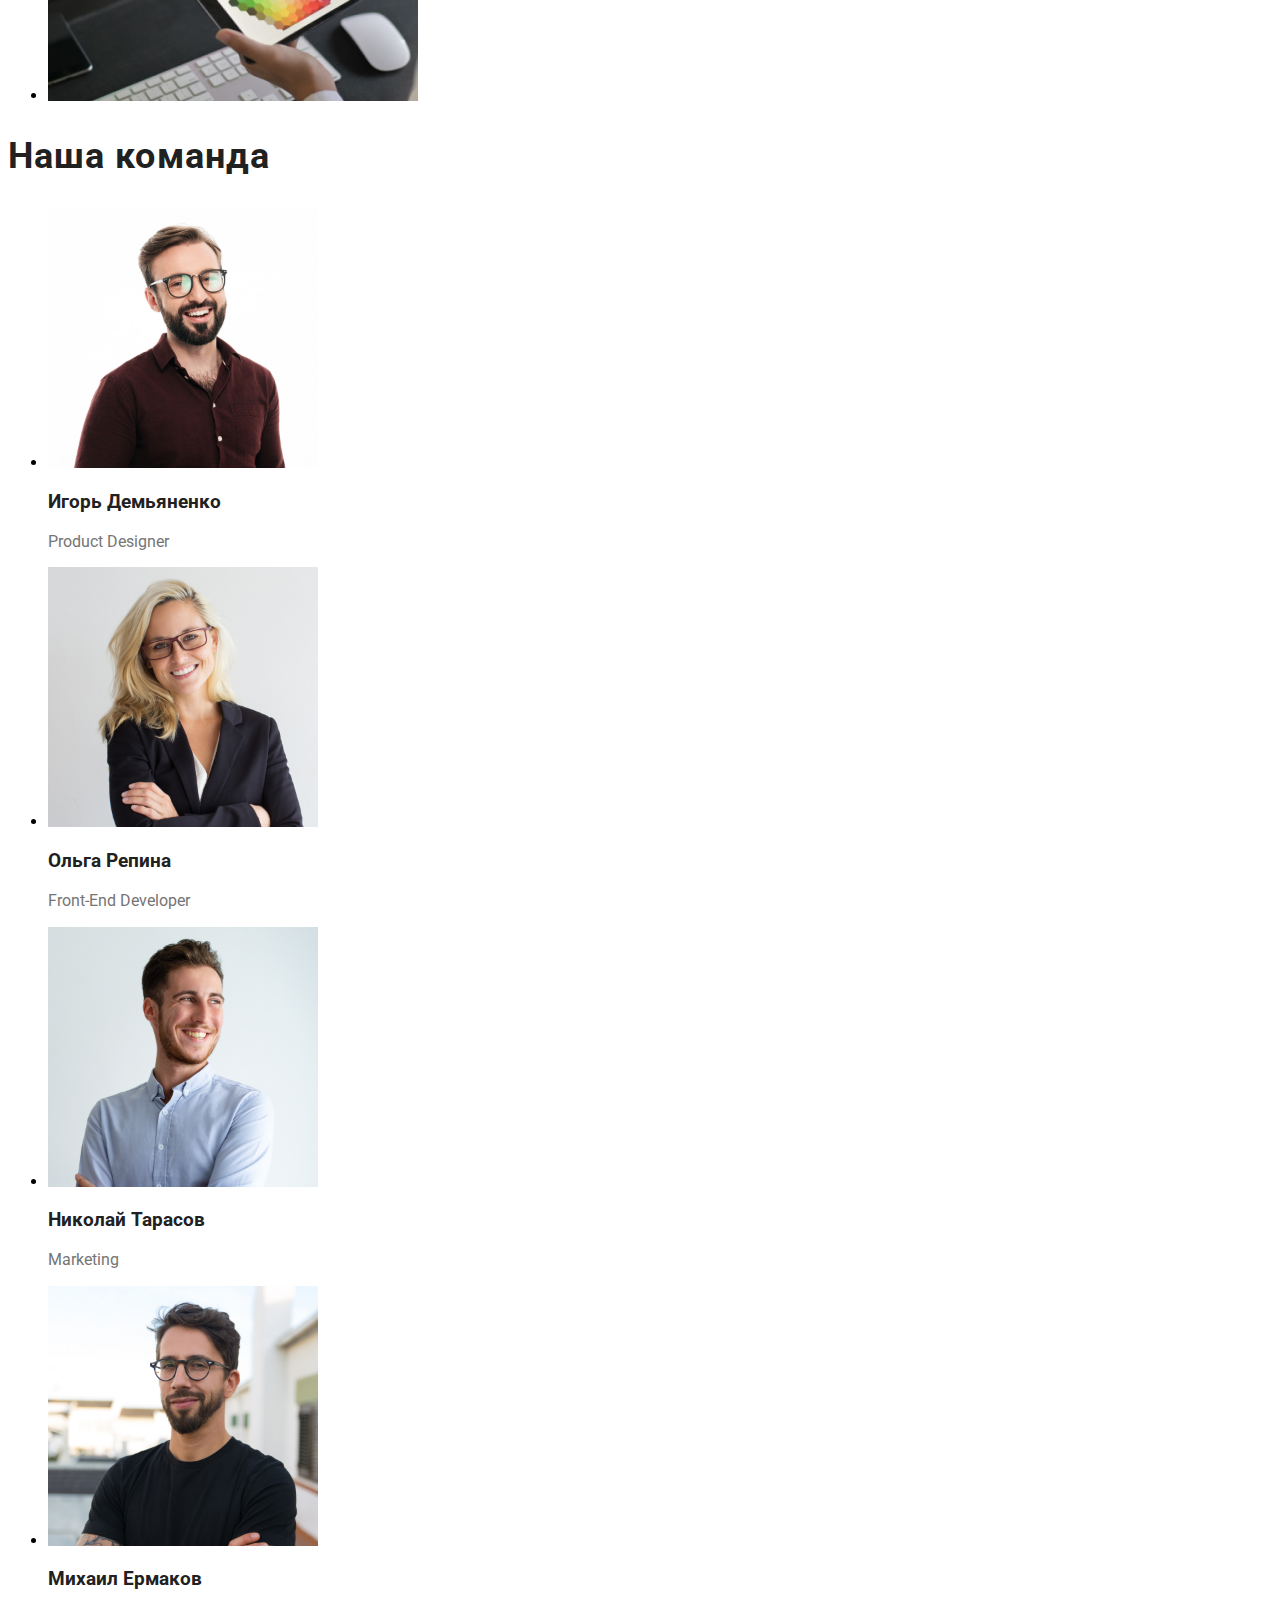
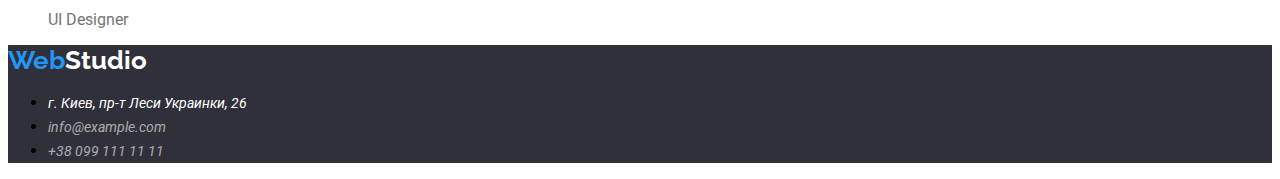
==== commit 1ee7a714: "correct" ====
--- a/index.html
+++ b/index.html
@@ -50,7 +50,7 @@
       
         <h1 class="desicions">Эффективные решения для вашего бизнеса</h1>
 
-        <button type="button" class=" button">Заказать услугу</button>
+        <button   class="button" type="button">Заказать услугу</button>
     
        </section>
         <!--section peculiarities-->
--- a/css/styles.css
+++ b/css/styles.css
@@ -9,7 +9,7 @@
   color: black;
   text-decoration: none;
   font-size: 26px;
-  line-height: 31px;
+  line-height: 1.2;
 }
 
 .Web {
@@ -18,47 +18,39 @@
 /* links */
 .link {
   text-decoration: none;
-  font-family: 'Roboto';
   font-weight: 500;
   font-size: 14px;
-  line-height: 24px;
+  line-height: 1.7;
 } 
-.link:hover , link:focus{
-  color: blue;
-}
-
-.studio {
+.link:hover , .link:focus{
   color: #2196F3;
 }
 
-.portfolio , .contacts  {
-  color: black;
-}
+.studio  ,.portfolio , .contacts {
+  color: #212121;
+}
+
 
 
 .mail {
    text-decoration: none;
-   font-family: 'Roboto';
-   font-weight: 400;
-   color: #2196f3;
+   color: #757575;
    font-size: 14px;
-   line-height: 24px;
+   line-height: 1.7;
 }
 .mail:hover, .mail:focus{
-   color: blue;
+   color: #2196F3;
 }
 
 .tel {
   color: #757575;
   text-decoration: none;
-  font-family: 'Roboto';
-  font-weight: 400;
-  font-size: 14px;
-  line-height: 16.41px;
+  font-size: 14px;
+  line-height: 1.2;
 }
 
 .tel:hover, .tel:focus{
- color: blue;
+ color: #2196F3;
 }
 
 /* Hero section */
@@ -66,74 +58,70 @@
  background-color: #2f303a;
 }
 .desicions {
-  font-family: 'Roboto';
+  text-transform: uppercase;
   font-weight: 900;
   color: #ffffff;
   font-size: 44px;
-  line-height: 60px;
+  line-height: 1.4;
 }
 
 .button{
    background: #2196F3;
-    color: #ffffff;
-   line-height: 30px;
-   }
-.bytton:hover, .button:focus{
-   color: blue;
-}
+   color: #ffffff;
+   line-height: 1.9;
+   font-family: inherit; 
+   
+  }
+
+
 .h3-text {
-  font-family: 'Roboto';
-  font-weight: 700;
-  color: #212121;
-  font-size: 14px;
-  line-height: 16.41px;
+  color: #212121;
+  font-size: 14px;
+  line-height: 1.2;
+  text-transform: uppercase;
 }
 .p-text {
-  font-family: 'Roboto';
-  font-weight: 400;
   color: #757575;
   font-size: 14px;
-  line-height: 24px;
+  line-height: 1.7;
 }
 
 /* What are we doing */
 .edge{
-   font-family: Roboto;
    font-weight: 700;
    font-size: 36px;
-   line-height: 42.19px;
+   line-height: 1.2;
    color: #212121;
+   
 }
 
 .what-doing {
-  font-family: 'Roboto';
-  font-weight: 700;
-  color: #212121;
+  font-weight: 700;
+  color: #212121;
+  font-size: 36px;
+  line-height: 1.2;
+  font-style: normal;
+  letter-spacing: 0.06em;
 }
 /* our team */
 
 .our-team {
-  font-family: 'Roboto';
   font-weight: 700;
   color: #212121;
   font-size: 36px;
-  line-height: 42.19px;
+  line-height: 1.2;
+  letter-spacing: 0.03em;
 }
 
 /* member team */
 .member-team {
-  font-family: 'Roboto';
-  color: #212121;
-  font-size: 16px;
-  line-height: 18.75px;
+  color: #212121;
+  line-height: 1.2;
 }
 
 .class{
    color: #757575;
-   font-family: Roboto;
-   font-weight: 400;
-   font-size: 16px;
-   line-height: 18.75px;
+   line-height: 1.2;
 }
 
 /* footer */
@@ -147,43 +135,39 @@
   font-weight: 700;
   text-decoration: none;
   font-size: 26px;
-  line-height: 30.52px;
+  line-height: 1.2;
 }
 .webstudio-footer:hover, .webstudio-footer:focus{
-   color: blue;
+   color: #2196F3;
 }
 
 .adress {
    text-decoration: none;
    color: #ffffff;
    font-size: 14px;
-   line-height: 24px;
+   line-height: 1.7;
  }
  .adress:hover, .adress:focus{
-    color: blue;
+    color: #2196F3;
  }
  
 .mail-footer {
   color: #ffffff99;
   text-decoration: none;
-  font-family: 'Roboto';
-  font-weight: 400;
-  font-size: 14px;
-  line-height: 24px;
+  font-size: 14px;
+  line-height: 1.7;
 }
 .mail-footer:hover, .mail-footer:focus{
-   color: blue;
+   color: #2196F3;
 }
 .tel-footer {
   text-decoration: none;
   color: #ffffff99;
-  font-family: 'Roboto';
-  font-weight: 400;
-  font-size: 14px;
-  line-height: 24px;
+  font-size: 14px;
+  line-height: 1.7;
 }
 .tel-footer:hover, .tel-footer:focus{
-   color: blue;
+   color: #2196F3;
 }
 
 /* PORTFOLIO!!! */
@@ -192,29 +176,25 @@
 .button-blue{
    background-color: #2196F3;
    color: #ffffff;
-   font-family: Roboto;
    font-size: 16px;
-   line-height: 16px;
+   line-height: 1.6;
 }
 .buttons{
    background-color: #F5F4FA;
    color: #212121;
-   font-family: Roboto;
    font-size: 16px;
-   line-height: 26px;
-}
+   line-height: 1.6;
+   font-family: inherit;
+   font-weight: 500;
+  }
 
 .title-project{
    color: #212121;
-   font-family: Roboto;
-   font-weight: 700;
    font-size: 18px;
-   line-height: 36px;
+   line-height: 2;
 }
 .platform{
    color: #757575;
-   font-family: Roboto;
    font-weight: 400;
-   font-size: 16px;
-   line-height: 30px;
+   line-height: 1.9;
 }